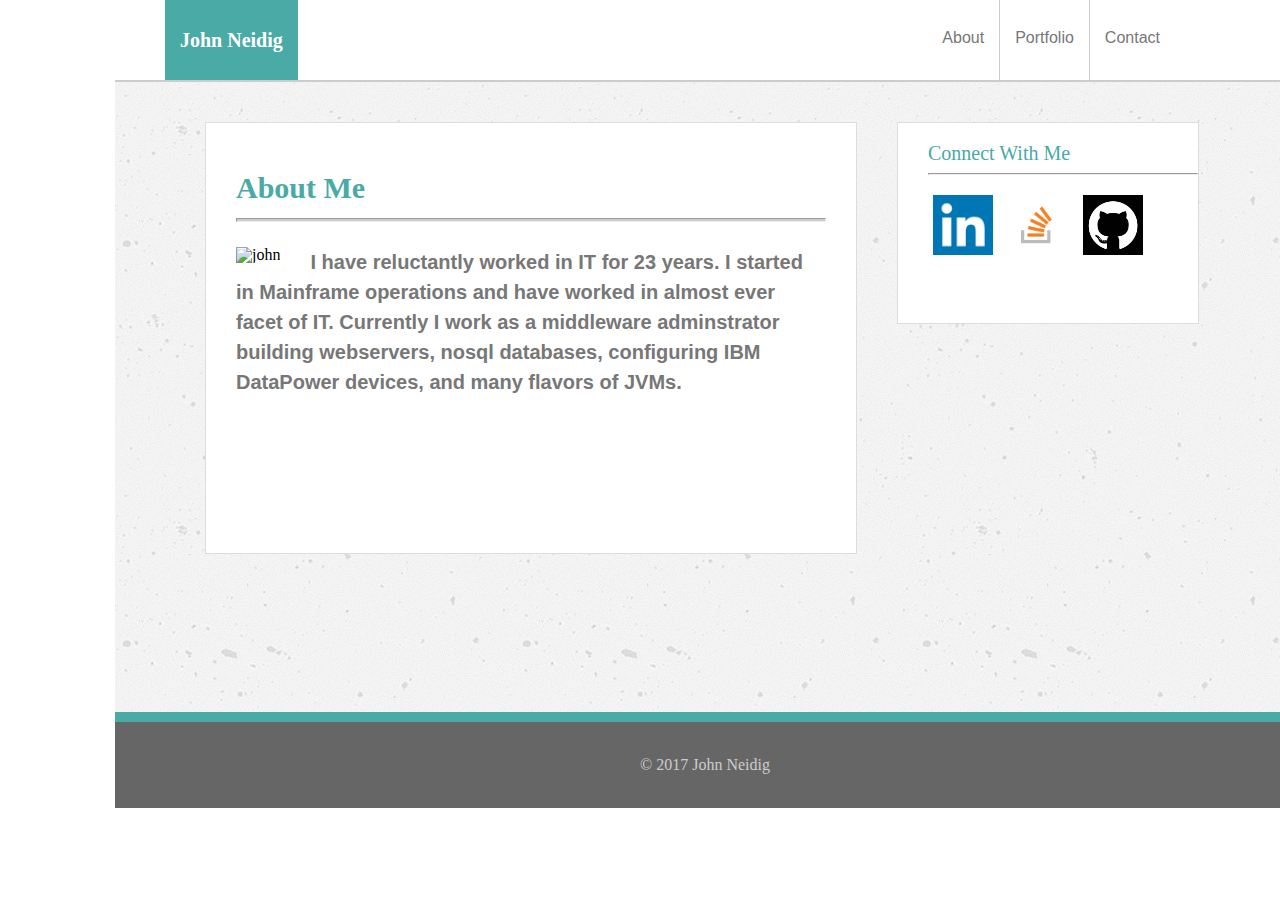
==== index.html @ 97f455ce "website push" ====
<!DOCTYPE html>
<html>
<head>	
	<!-- Link to your external CSS -->
	<link rel="stylesheet" href="assets/css/reset.css">
	<link rel="stylesheet" href="assets/css/style.css">

	<title>About Me</title>
</head>
<body class= "content">
	<header>
	<div class="clearfix">	
			<ul>
				<li id = "name" class = "lfloat">John Neidig</li>
					<li class="nav_lb rfloat nav_bor"><a href ="contact.html">Contact</li>
					<li class="nav_lb rfloat nav_bor"><a href ="portfolio.html">Portfolio</li>
					<li class="nav_lb rfloat"><a href ="index.html">About</a></li>	
				</ul>
			</div>
		</header>
			<div class = "middle clearfix">
		<div class = "left clearfix">
			<div>
				<p class = "about">About Me</p>
				<hr class="hr">
					<div class="lfloat">
						<img class="john_pic" src="assets/images/john.jpg" alt="john">
					</div>
				<p class = "text">
					I have reluctantly worked in IT for 23 years.  I started in Mainframe operations and have worked in almost ever facet of IT.  Currently I work as a middleware adminstrator building webservers, nosql databases, configuring IBM DataPower devices, and many flavors of JVMs.
				</p>
			</div>
		</div>
		<div class = "right clearfix">
			<div>
				<p>Connect With Me</p>
				<hr>
					<div class = "floatleft icons">
						<a href="https://www.linkedin.com/in/john-neidig-64064511" target="_blank"><img src="assets/images/link.png"></a>
						<a href="https://stackoverflow.com/users/8659031/jonesyneidig" target="_blank"><img src="assets/images/stack.png"></a>
						<a href="https://github.com/jonesyneidig" target="_blank"><img src="assets/images/gitlogo.png"></a>
					</div>
			</div>
		</div>
	</div>

		
	<footer class="footer">&copy; 2017 John Neidig</footer>
	</body>
	</html>
---- assets/css/style.css ----
header {
	border-bottom: solid 2px #cccccc;
	background: #ffffff;
	font-family: 'Arial', 'Helvetica Neue', Helvetica, sans-serif;
	width: 1180px;
}
ul {
	margin-right: 120px;
	margin-left: 50px;
	color: #777777;
}
a:link {
    text-decoration: none;
    color: #777777;
}
a:visited {
    text-decoration: none;
    color: #777777;
}
.hr {
	margin-left: 30px;
	margin-right: 30px;h1
	padding-left: 30px;
	margin-bottom: 25px;
	background-color: #cccccc;
	height: 2px;
}
.content {
	list-style-type: none;
	padding: 0px 15px;
	margin-bottom: 75px;
	margin-left: 100px;
}
.clearfix:after {
	clear: both;
	content: ".";
	display: block;
	height: 0;
	line-height: 0;
	visibility: hidden;
}
#name{
	background-color: #4aaaa5;
	color: #ffffff;
	font-size: 20px;
	font-weight: bold;
	padding-top: 30px;
	padding-left: 15px;
	padding-right: 15px;
	padding-bottom: 30px;
	margin: 0;
	font-family: 'Georgia', Times, Times New Roman, serif;
}
.nav_lb {
	font-family: 'Arial', 'Helvetica Neue', Helvetica, sans-serif;
	font-size: 16px;
	padding-top: 30px;
	padding-left: 15px;
	padding-right: 15px;
	padding-bottom: 30px;
}
.nav_bor {
	height: 20px;
	border-left: 1px #cccccc;
	border-style: solid;
	border-right: 0;
	border-bottom: 0;
	border-top: 0;
}
.lfloat{
	float: left;
}
.rfloat{
	float: right;
}
.middle {
    background-image: url("../images/concrete-texture.png");
    height: 600px;
    width: 1180px;
    padding-bottom: 30px;
}
.portimagelinks {
	background-image: url("../images/concrete-texture.png");
    height: 800px;
    width: 1180px;
}
.left {
	height: 430px;
	width: 650px;
	float:left;
	margin: 40px 40px 40px 90px;
	background-color: #ffffff;
	border: solid #dddddd 1px;
}
.right {
	height: 180px;
	width: 270px;
	float: left;
	background-color: #ffffff;
	margin-right: 70px;
	margin-top: 40px;
	border: solid #dddddd 1px;
	font-family: 'Georgia', Times, Times New Roman, serif;
	font-size: 20px;
	color: #4aaaa5;
	padding-top: 20px;
	padding-left: 30px;
}
.text {
	font-family: 'Arial', 'Helvetica Neue', Helvetica, sans-serif;
	font-size: 20px;
	color: #777777;
	font-weight: bold;
	line-height: 30px;
	margin-right: 30px;
	margin-left: 30px;

}
.about {
	font-size: 30px;
	color: #4aaaa5;
	font-family: 'Georgia', Times, Times New Roman, serif;
	font-weight: bold; 
	margin-right: 30px;
	margin-left: 30px;
	margin-top: 50px;
	margin-bottom: 15px;
}
.john_pic {
	height: 220px;
	width: 175px;
	padding-right: 30px;
	padding-left: 30px;
}
.icons img {
	height: 60px;
	width: 60px;
	margin: 5px;
	margin-top: 10px;
}
.footer {
	padding: 35px 0px;	
	background-color: #666666;
	text-align: center;
	border-top: solid 10px #4aaaa5;
	color: #cccccc;
	width: 1180px; 
}
.form {
	font-family: 'Arial', 'Helvetica Neue', Helvetica, sans-serif;
	font-size: 20px;
	color: #777777;
	font-weight: bold;
	line-height: 20px;
	margin-right: 30px;
	margin-left: 30px;
}
input[type=text] {
    border: 1px solid #777777;
    border-radius: 4px;
    font-family: 'Arial', 'Helvetica Neue', Helvetica, sans-serif;
	font-size: 20px;
	color: #777777;
	padding: 0px 50px;
}
input[type=button], input[type=submit], input[type=reset] {
    background-color: #4aaaa5;
    border: none;
    color: white;
    font-family: 'Arial', 'Helvetica Neue', Helvetica, sans-serif;
    font-size: 20px;
    padding: 5px 40px;
    text-decoration: none;
    margin: ;
    cursor: pointer;
}
.port_images {
	width: 800px;
	height: 800px;
	border: 5px;
	background-color: red;
	margin-left: 200px;
}
.port_links {
	width: 100px;
	height: 100px;
	border: 5px;
	background-color: blue;
	margin-left: 40px;
	margin-top: 40px;

}
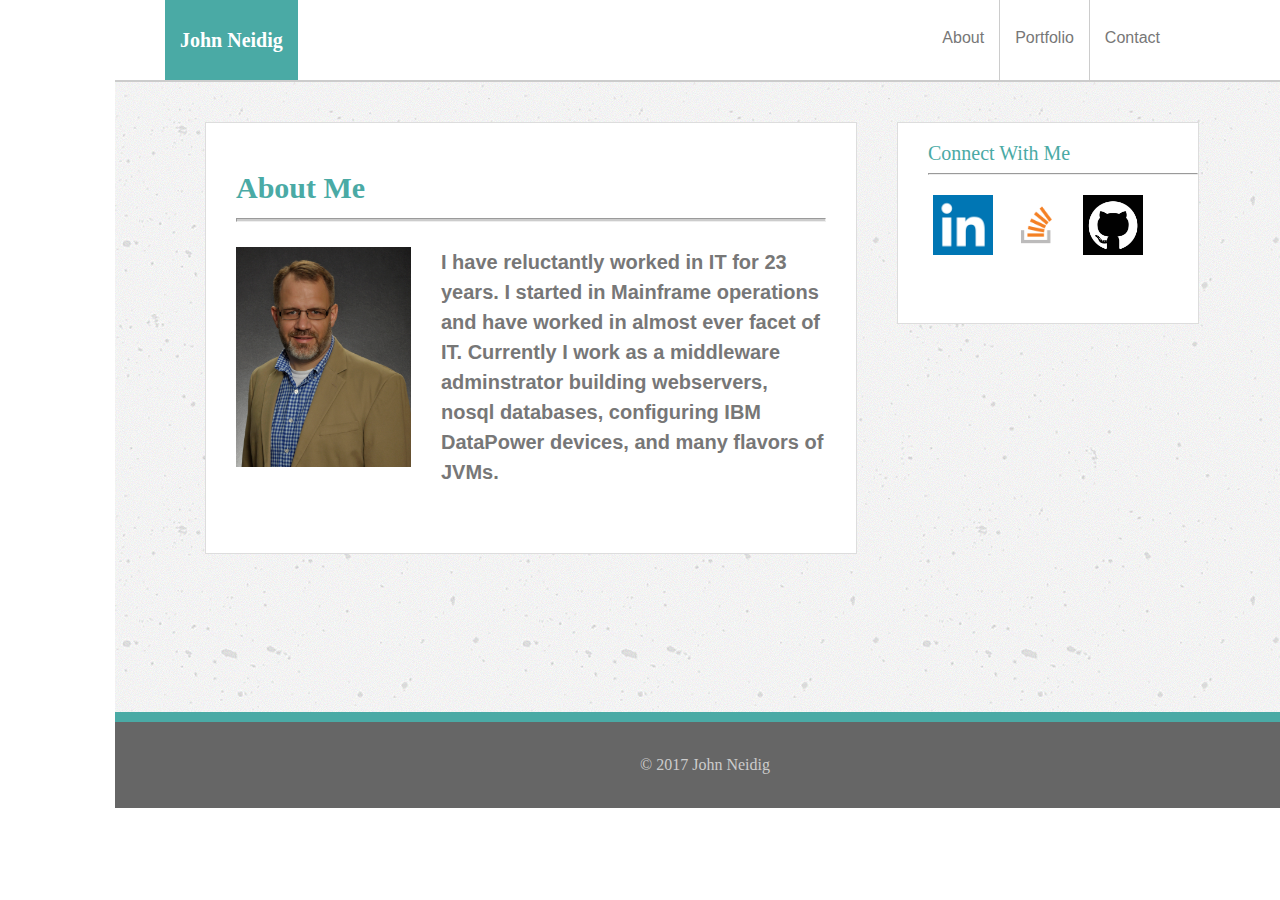
==== commit 41f30cd8: "edit index" ====
--- a/index.html
+++ b/index.html
@@ -24,7 +24,7 @@
 				<p class = "about">About Me</p>
 				<hr class="hr">
 					<div class="lfloat">
-						<img class="john_pic" src="assets/images/john.jpg" alt="john">
+						<img class="john_pic" src="assets/images/John.jpg" alt="john">
 					</div>
 				<p class = "text">
 					I have reluctantly worked in IT for 23 years.  I started in Mainframe operations and have worked in almost ever facet of IT.  Currently I work as a middleware adminstrator building webservers, nosql databases, configuring IBM DataPower devices, and many flavors of JVMs.
